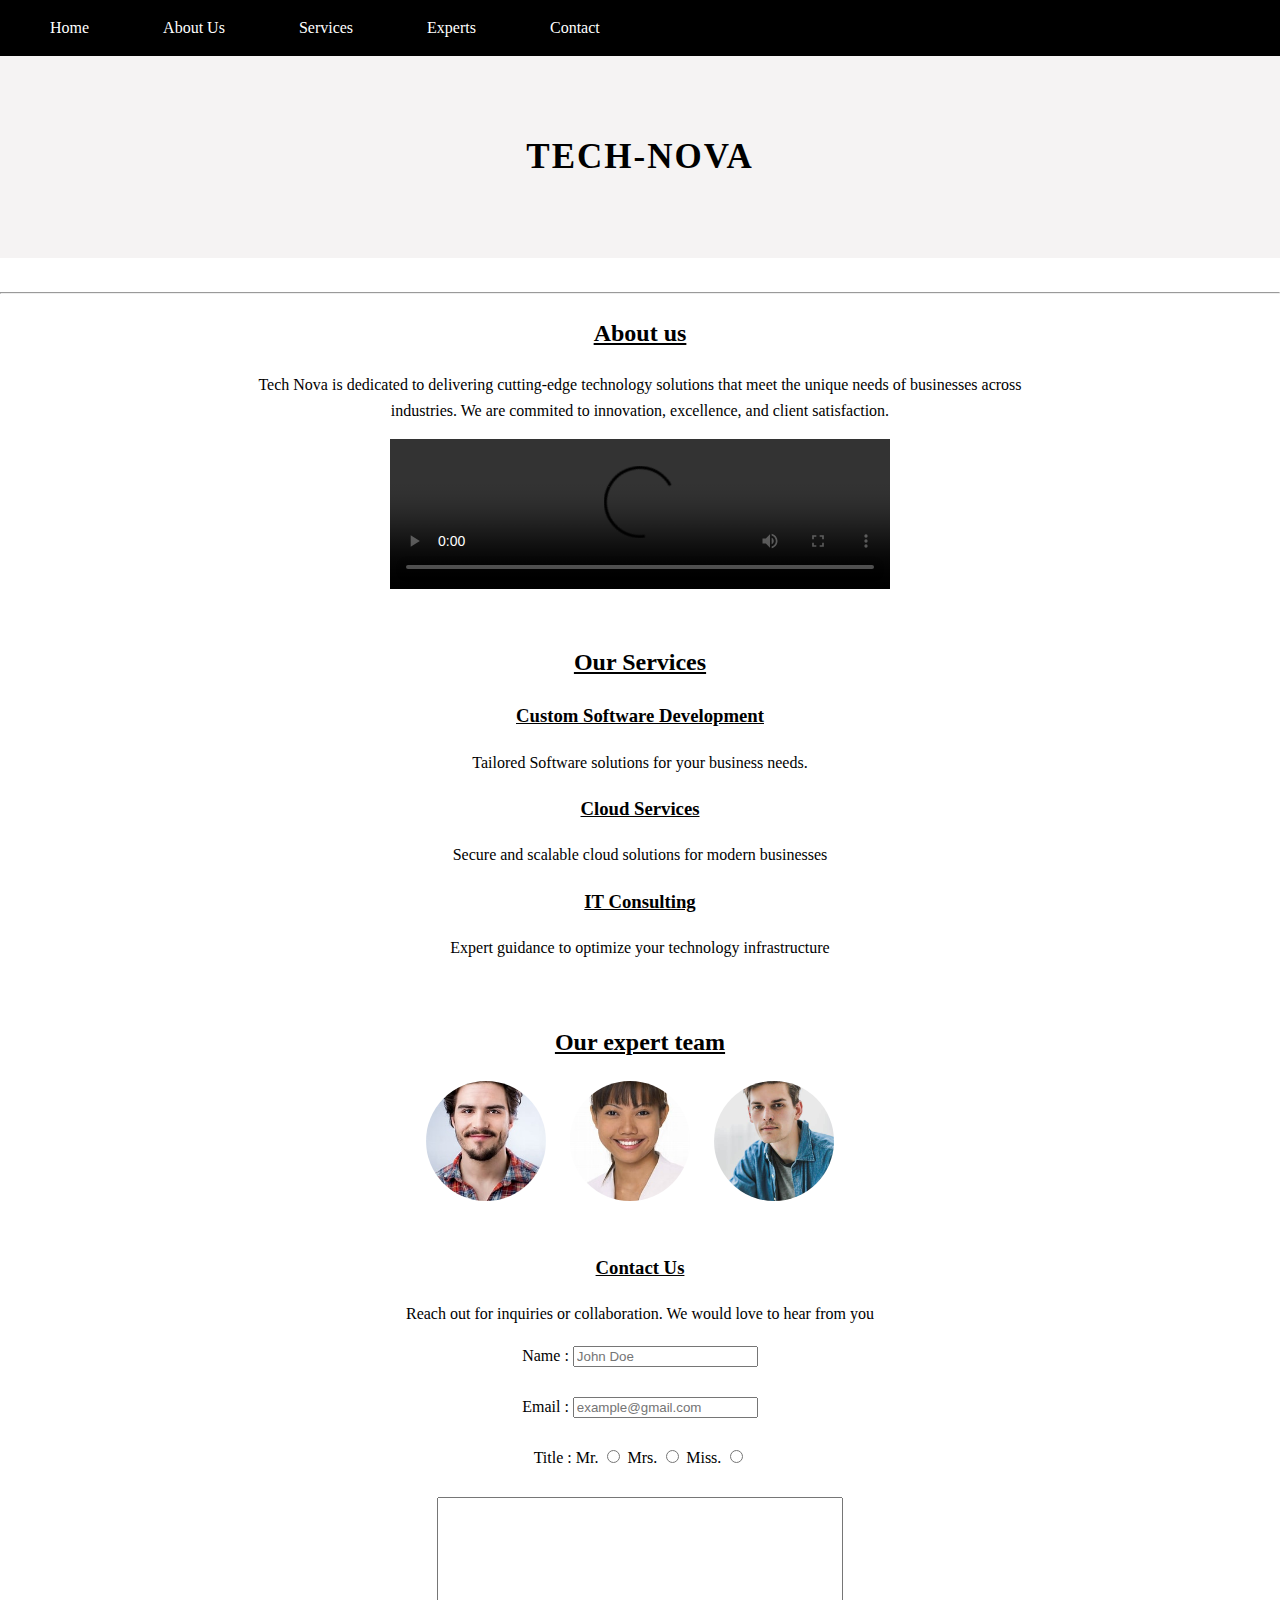
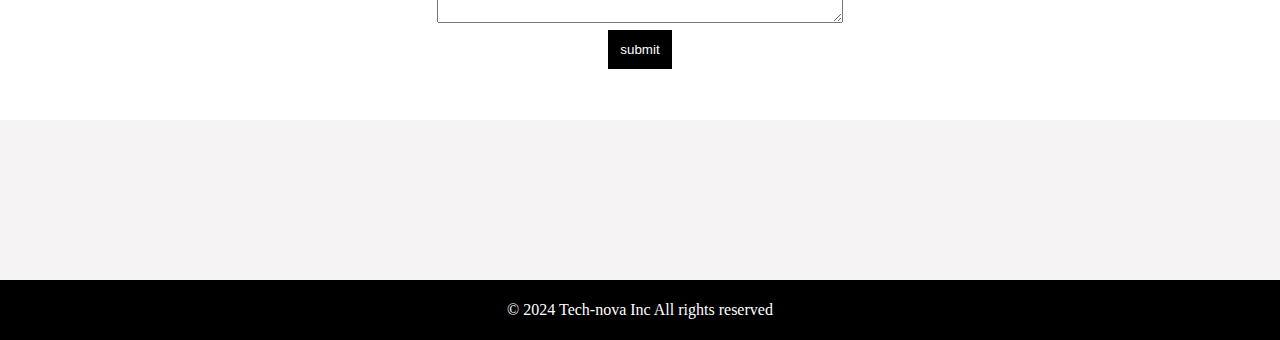
==== Tech/index.html @ 8af45b3f "update html code with image and video" ====
<!DOCTYPE html>
    <html lang="en">
        <head>
            <meta charset="UTF-8">
            <meta name="viewport" content="width=device-width, initial-scale=1.0">
            <link rel="icon" type="image.png" href="nova.png">
            <title>TECH-NOVA</title>

            <style>
                .center-content{
                    text-align: center;
                    margin: 0 auto;
                    max-width: 800px;
                }
                html{
                    scroll-behavior: smooth;
                }
                    body{ margin: 0; 
                            padding: 0;
                        line-height: 1.6;
                        justify-content: center;
                    }
                            header { 
                                background-color: black;
                                padding:15px;

                            }


                                nav a {color: none;
                                    text-decoration: none;
                                    color: white; padding: 35px;
                                }
                                h1{
                                    font-size: 35px;
                                     letter-spacing: 2px;
                                      text-align: center;
                                }
                                

            </style>

    </head>
    
            <header>
                    <nav>
                            <a href="#home"> Home</a> 
                            <a href="#about" >  About Us </a> 
                            <a href="#services" > Services </a>         
                            <a href="#expert"> Experts </a>
                            <a href="#contact" > Contact </a>
                    </nav>                    
            </header> 
                    

            <header style="background-color: rgb(245, 243, 243); padding: 50px;">
                    <div>  
                        <h1 >
                            TECH-NOVA
                        </h1>        
                    </div> 
            </header>
            <br>

           
            <hr>
            <section id="about">
                  <div class="center-content">
            
                                <u>  <h2> 
                                        About us
                                </u>  </h2> 
                                            <p>
                                                Tech Nova is dedicated to delivering cutting-edge technology solutions that meet the 
                                            unique needs of businesses across industries. We are commited to innovation, excellence,
                                                and client satisfaction.
                                            </p>

                                            <video src="/Technnova/TECHNOVA.mp4" width="500px" controls>

                                            </video>
                  </div>    
          </section>

                <section id="services"> <br>

                    <div class="center-content">
                        <h2>  <u>
                                Our Services
                        </h2> </u>

                        <h3> <u> Custom Software Development </u> </h3>
                        <p> 
                            Tailored Software solutions for your 
                            business needs.
                        </p>

                        <h3>
                        <u> Cloud Services </u>
                        </h3>

                        <p>
                            Secure and scalable cloud solutions for modern businesses
                        </p>

                        <h3>
                        <u> IT Consulting </u>
                        </h3>

                        <p>
                            Expert guidance to optimize your technology infrastructure
                        </p>
                    </div>     
            </section> <br>

            <section id="#expert">
                       <div class="center-content">
                            <h2> <u> Our expert team</u></h2>
                            <img src="/Technnova/peter.jpeg" alt="expert team" style="width: 120px; height: 120px; border-radius: 60%; object-fit: cover; margin-right: 20px;">
                            <img src="/Technnova/sarah.jpeg" alt="expert team" style="width: 120px; height: 120px; border-radius: 60%; object-fit: cover; margin-right: 20px;">
                            <img src="/Technnova/john.jpeg" alt="expert team"  style="width: 120px; height: 120px; border-radius: 60%; object-fit: cover;  margin-right: 20px;">
            </section> </div>

                <br>

         <section id="#contact">
              <div class="center-content">
                            <h3> <u>
                                Contact Us
                            </h3> </u>

                            <p>
                                Reach out for inquiries or collaboration.
                                We would love to hear from you
                            </p>
                            <form>
                                <label for "Name"> Name : </label>
                                <input type="text" placeholder="John Doe">
                                <br> <br>

                                <label for "Email"> Email : </label>
                                <input type="email" placeholder="example@gmail.com">
                                <br> <br>
                                <label for "title"> Title : </label>
                        
                                <label for "Mr." > Mr. </label>
                                <input type = "radio" id = "Mr." value="Mr." name = "title">

                                <label for "Mrs." > Mrs. </label>
                                <input type = "radio" id = "Mrs." value="Mrs." name = "title">

                                <label for "Miss"> Miss.</label>
                                <input type="radio" id="Miss." value="Miss." name="title"><br> <br>

                                <label for="Message"> 
                                <textarea rows="8" style="width: 50%;">
                                </textarea>
                                <br>

                                <button style="background-color: black; color: white; border: none; padding: 12px;">
                                    submit
                                </button>
                            </form>     
                </div>
         </section> 
         <br> <br>          

                           
         
            

            <footer style="background-color: rgb(245, 243, 243); padding: 80px;">

            </footer>

            <footer style="background-color: black; padding:1px; color: white; text-align: center;"  >
                <p>
                    &copy; 2024 Tech-nova Inc  All rights reserved
                </p>
            
            </footer>
    </body>
</html>
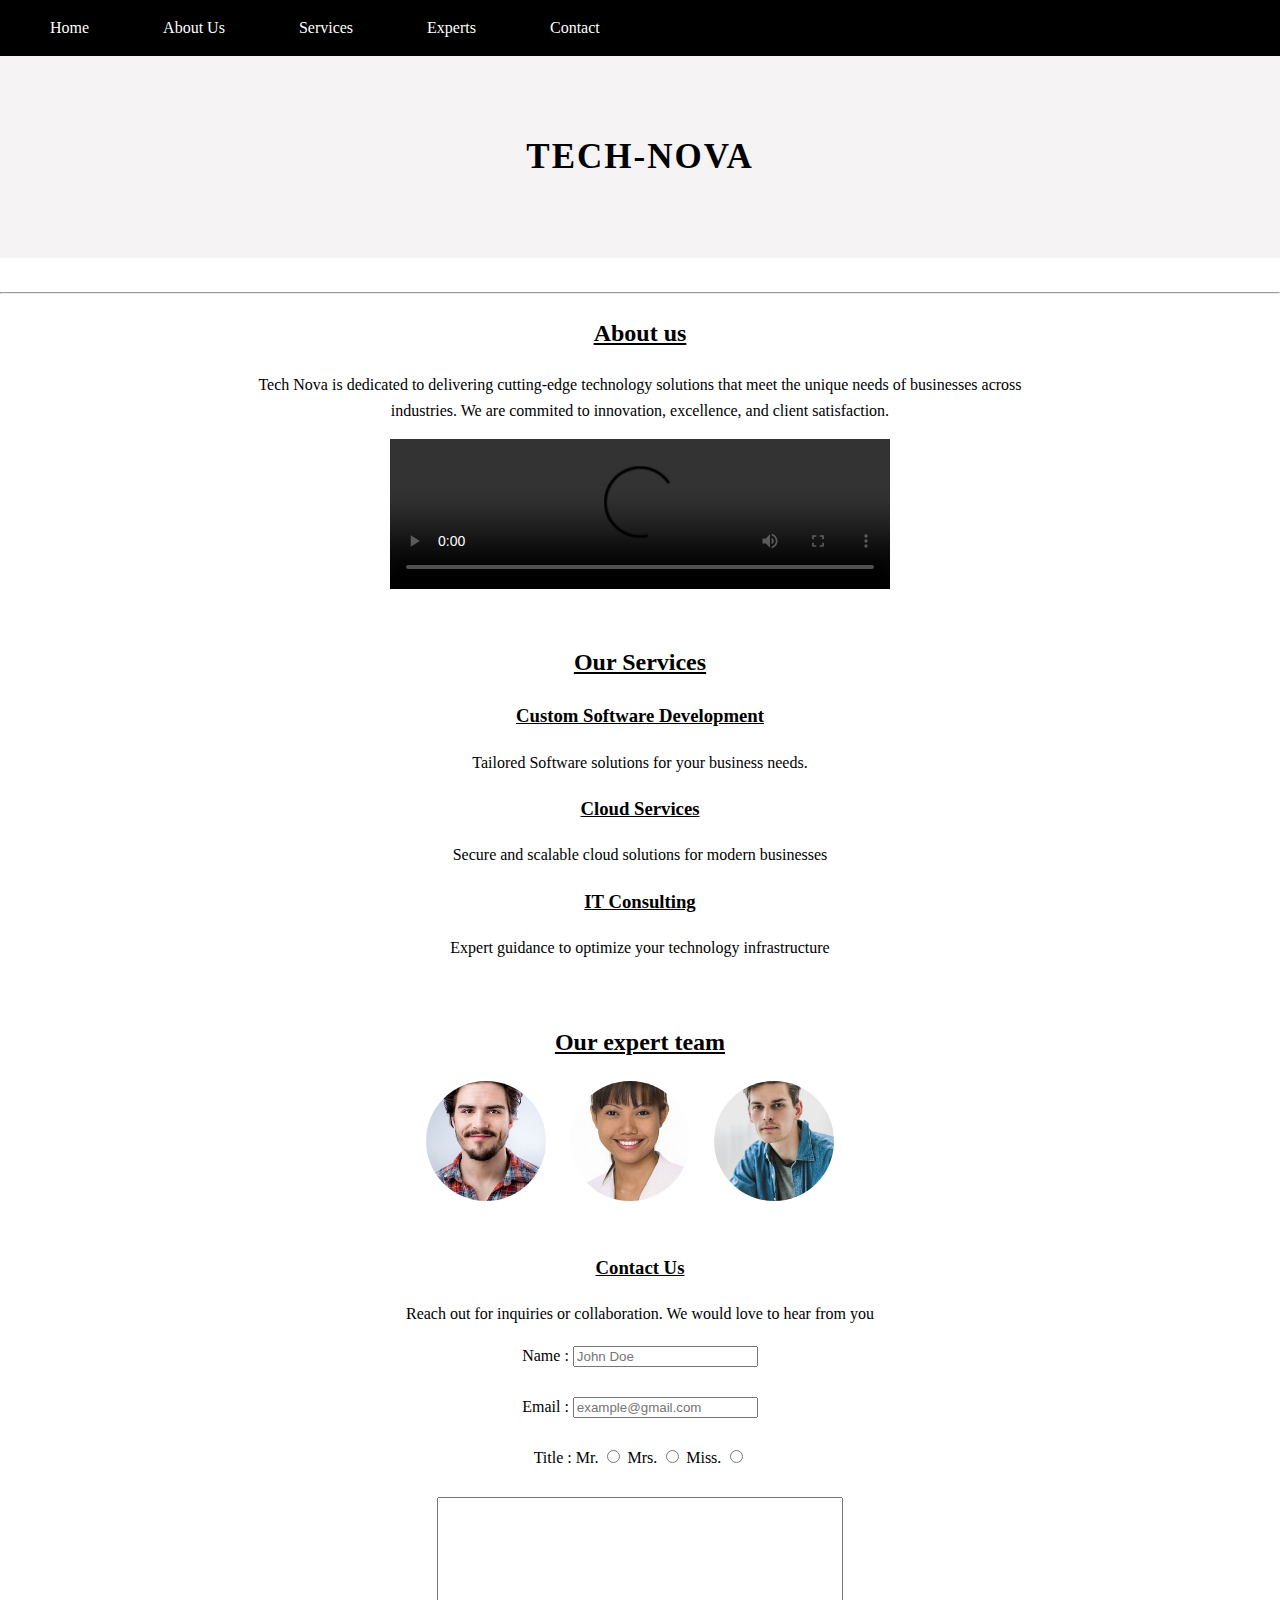
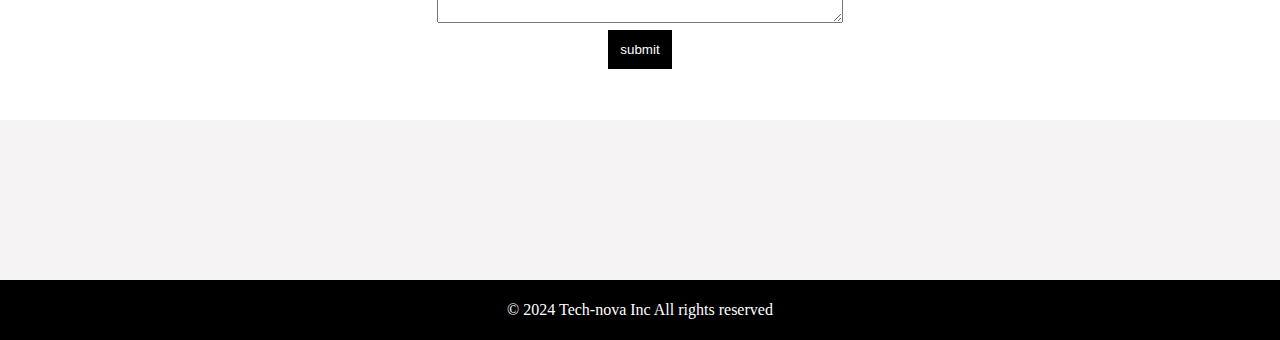
==== commit cfa13163: "initial commit" ====
--- a/Tech/index.html
+++ b/Tech/index.html
@@ -76,7 +76,7 @@
                                                 and client satisfaction.
                                             </p>
 
-                                            <video src="/Technnova/TECHNOVA.mp4" width="500px" controls>
+                                            <video src="/Tech/TECHNOVA.mp4" width="500px" controls>
 
                                             </video>
                   </div>    
@@ -116,9 +116,9 @@
             <section id="#expert">
                        <div class="center-content">
                             <h2> <u> Our expert team</u></h2>
-                            <img src="/Technnova/peter.jpeg" alt="expert team" style="width: 120px; height: 120px; border-radius: 60%; object-fit: cover; margin-right: 20px;">
-                            <img src="/Technnova/sarah.jpeg" alt="expert team" style="width: 120px; height: 120px; border-radius: 60%; object-fit: cover; margin-right: 20px;">
-                            <img src="/Technnova/john.jpeg" alt="expert team"  style="width: 120px; height: 120px; border-radius: 60%; object-fit: cover;  margin-right: 20px;">
+                            <img src="/Tech/peter.jpeg" alt="expert team" style="width: 120px; height: 120px; border-radius: 60%; object-fit: cover; margin-right: 20px;">
+                            <img src="/Tech/sarah.jpeg" alt="expert team" style="width: 120px; height: 120px; border-radius: 60%; object-fit: cover; margin-right: 20px;">
+                            <img src="/Tech/john.jpeg" alt="expert team"  style="width: 120px; height: 120px; border-radius: 60%; object-fit: cover;  margin-right: 20px;">
             </section> </div>
 
                 <br>
